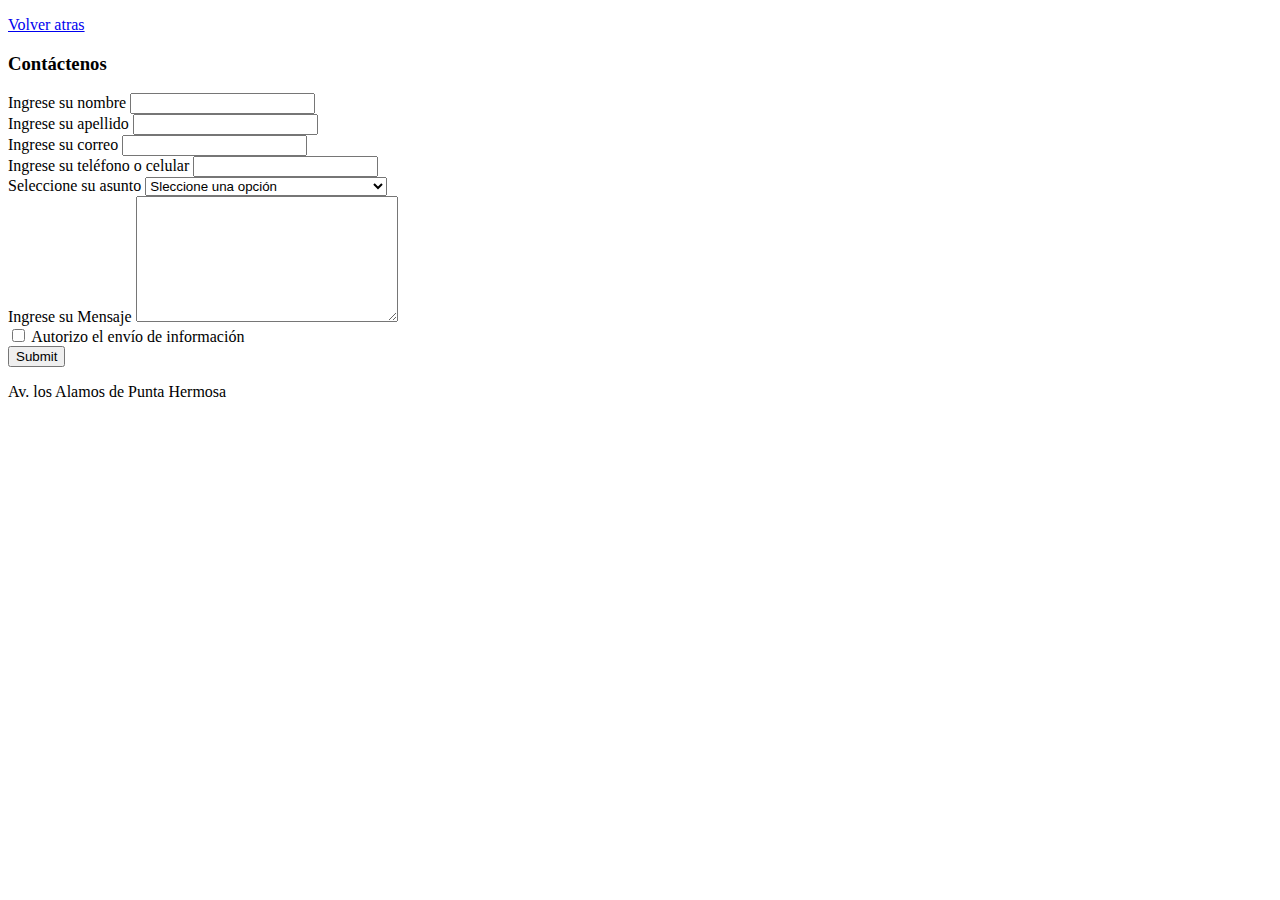
==== contacto.html @ 080c6a48 "Hasta acá está subido los archivos" ====
<!DOCTYPE html>
<html lang="es">
<head>
    <meta charset="UTF-8">
    <meta http-equiv="X-UA-Compatible" content="IE=edge">
    <meta name="viewport" content="width=device-width, initial-scale=1.0">
    <title>Contáctenos</title>
</head>
<body>
    <!-- Encabezado -->
    <header>

    </header>


    <!-- Navigation -->

    <nav>
        <p><a href="index.html" target="_blank">Volver atras</a></p> <!-- Etiqueta Ancla Anchor -->
    </nav>

    <main>
        <section>

            <!-- Titulo -->
            <h3>Contáctenos</h3>

            <!-- Formulario -->
            <form action="./contactoRegistro.html">
                <div>
                    <label for="txtNombre">Ingrese su nombre</label>
                    <input type="text" name="txtNombre" id="txtNombre" maxlength="50" required>
                </div>
                
                <div>
                    <label for="txtNombre">Ingrese su apellido</label>
                    <input type="text" name="txtApellido" id="txtApellido" maxlength="50" required>
                </div>
                
                <div>
                    <label for="txtEmail">Ingrese su correo</label>
                    <input type="email" name="txtEmail" id="txtEmail" maxlength="128" required>
                </div>

                <div>
                    <label for="telefono">Ingrese su teléfono o celular</label>
                    <input type="tel" name="telefono" id="telefono" maxlength="13" minlength="7">
                </div>

                <!-- Select / seleccion de Valor -->
                <div>
                    <label for="txtAsunto">Seleccione su asunto</label>
                    <select name="txtAsunto" id="txtAsunto" required>
                        <option value="">Sleccione una opción</option>
                        <option value="comprarMayor">Comprar productos por mayor</option>
                        <option value="consultaDevolucion">Consulta para produccion de servicio</option>
                        <option value="consultaGeneral">Hacer consulta general</option>
                        
                    </select>
                </div>

                <!-- TextArea / Cuerpo de texto -->
                <div>
                    <label for="bodyDetalle">Ingrese su Mensaje</label>
                    <textarea name="bodyDetalle" id="bodyDetalle" cols="30" rows="8" required></textarea>
                </div>

                <!-- Input Checkbox -->
                <div>
                    <input type="checkbox" name="bolAutorizo" >
                    <label>Autorizo el envío de información</label>
                </div>

                <!-- Input Submit / Boton Enviar -->
                <div>
                    <input type="submit">
                </div>
            </form>
        </section>

        <!-- Datos o Contacto -->
        <section>
            <p> Av. los Alamos de Punta Hermosa

            </p>
        </section>

    </main>
</body>
</html>
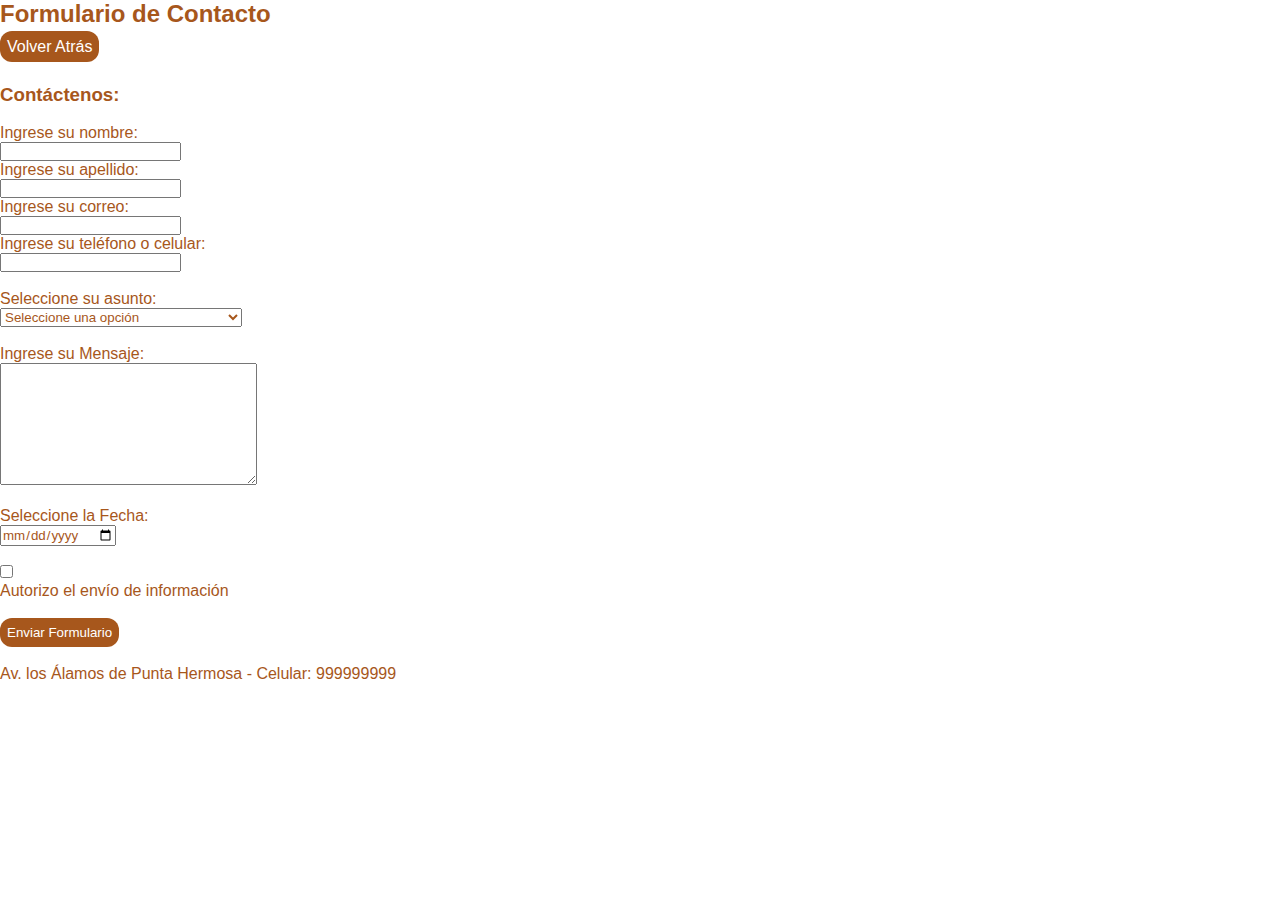
==== commit 385a0738: "Acabado Final" ====
--- a/contacto.html
+++ b/contacto.html
@@ -5,53 +5,61 @@
     <meta http-equiv="X-UA-Compatible" content="IE=edge">
     <meta name="viewport" content="width=device-width, initial-scale=1.0">
     <title>Contáctenos</title>
+    <link rel="stylesheet" href="./resources/contacto_styles.css">
 </head>
 <body>
     <!-- Encabezado -->
     <header>
-
+        <h2>Formulario de Contacto</h2>
     </header>
 
 
     <!-- Navigation -->
 
     <nav>
-        <p><a href="index.html" target="_blank">Volver atras</a></p> <!-- Etiqueta Ancla Anchor -->
+        <p><a href="index.html" target="_self">Volver Atrás</a></p> <!-- Etiqueta Ancla Anchor -->
     </nav>
+    <br>
 
     <main>
         <section>
 
-            <!-- Titulo -->
-            <h3>Contáctenos</h3>
+            <!-- Título -->
+            <h3>Contáctenos:</h3>
+            <br>
 
             <!-- Formulario -->
             <form action="./contactoRegistro.html">
                 <div>
-                    <label for="txtNombre">Ingrese su nombre</label>
+                    <label for="txtNombre">Ingrese su nombre: </label>
+                    <br>
                     <input type="text" name="txtNombre" id="txtNombre" maxlength="50" required>
                 </div>
                 
                 <div>
-                    <label for="txtNombre">Ingrese su apellido</label>
+                    <label for="txtNombre">Ingrese su apellido: </label>
+                    <br>
                     <input type="text" name="txtApellido" id="txtApellido" maxlength="50" required>
                 </div>
                 
                 <div>
-                    <label for="txtEmail">Ingrese su correo</label>
+                    <label for="txtEmail">Ingrese su correo: </label>
+                    <br>
                     <input type="email" name="txtEmail" id="txtEmail" maxlength="128" required>
                 </div>
 
                 <div>
-                    <label for="telefono">Ingrese su teléfono o celular</label>
+                    <label for="telefono">Ingrese su teléfono o celular: </label>
+                    <br>
                     <input type="tel" name="telefono" id="telefono" maxlength="13" minlength="7">
                 </div>
-
+                <br>
                 <!-- Select / seleccion de Valor -->
                 <div>
-                    <label for="txtAsunto">Seleccione su asunto</label>
+                    <label for="txtAsunto">Seleccione su asunto: </label>
+                    <br>
                     <select name="txtAsunto" id="txtAsunto" required>
-                        <option value="">Sleccione una opción</option>
+                        <option value="">Seleccione una opción</option>
                         <option value="comprarMayor">Comprar productos por mayor</option>
                         <option value="consultaDevolucion">Consulta para produccion de servicio</option>
                         <option value="consultaGeneral">Hacer consulta general</option>
@@ -59,32 +67,49 @@
                     </select>
                 </div>
 
+                <br>
                 <!-- TextArea / Cuerpo de texto -->
                 <div>
-                    <label for="bodyDetalle">Ingrese su Mensaje</label>
+                    <label for="bodyDetalle">Ingrese su Mensaje:</label>
+                    <br>
                     <textarea name="bodyDetalle" id="bodyDetalle" cols="30" rows="8" required></textarea>
                 </div>
+                <br>
 
+                 <!-- Date / Fecha de envío -->
+                <div>
+                    <label for="fecha">Seleccione la Fecha:</label>
+                    <br>
+                    <input type="date" name="fecha" id="fecha">
+                </div>
+
+                <br>
                 <!-- Input Checkbox -->
                 <div>
                     <input type="checkbox" name="bolAutorizo" >
+                    <br>
                     <label>Autorizo el envío de información</label>
                 </div>
 
+                <br>
                 <!-- Input Submit / Boton Enviar -->
                 <div>
-                    <input type="submit">
+                    <input type="submit" value="Enviar Formulario" class="btn-enviar">
                 </div>
             </form>
         </section>
 
-        <!-- Datos o Contacto -->
-        <section>
-            <p> Av. los Alamos de Punta Hermosa
-
-            </p>
-        </section>
+        
 
     </main>
+
+    <br>
+
+    <!-- Datos o Contacto -->
+    <footer>
+        <p> Av. los Álamos de Punta Hermosa - Celular: 999999999
+
+        </p>
+    </footer>
 </body>
 </html>--- a/resources/contacto_styles.css
+++ b/resources/contacto_styles.css
@@ -0,0 +1,44 @@
+*{
+    margin: 0px;
+    padding: 0px;
+    box-sizing: border-box;
+    font-family: 'Roboto', sans-serif;
+    color: #A7571C;
+}
+
+nav{
+    margin: 10px 0;
+}
+
+nav p a{
+    border-style: none;
+    border-radius: 12px;
+    text-decoration: none;
+    background-color: #A7571C;
+    color:#fff;
+    padding: 7px;
+    
+}
+
+nav p a:hover{
+    font-size: 20px;
+    border-color: black;
+    background-color: #fff;
+    color:#A7571C;
+}
+
+.btn-enviar{
+    border-style: none;
+    border-radius: 12px;
+    text-decoration: none;
+    background-color: #A7571C;
+    color:#fff;
+    padding: 7px;
+}
+
+.btn-enviar:hover{
+    font-size: 20px;
+    border-color: black;
+    background-color: #fff;
+    color:#A7571C;
+}